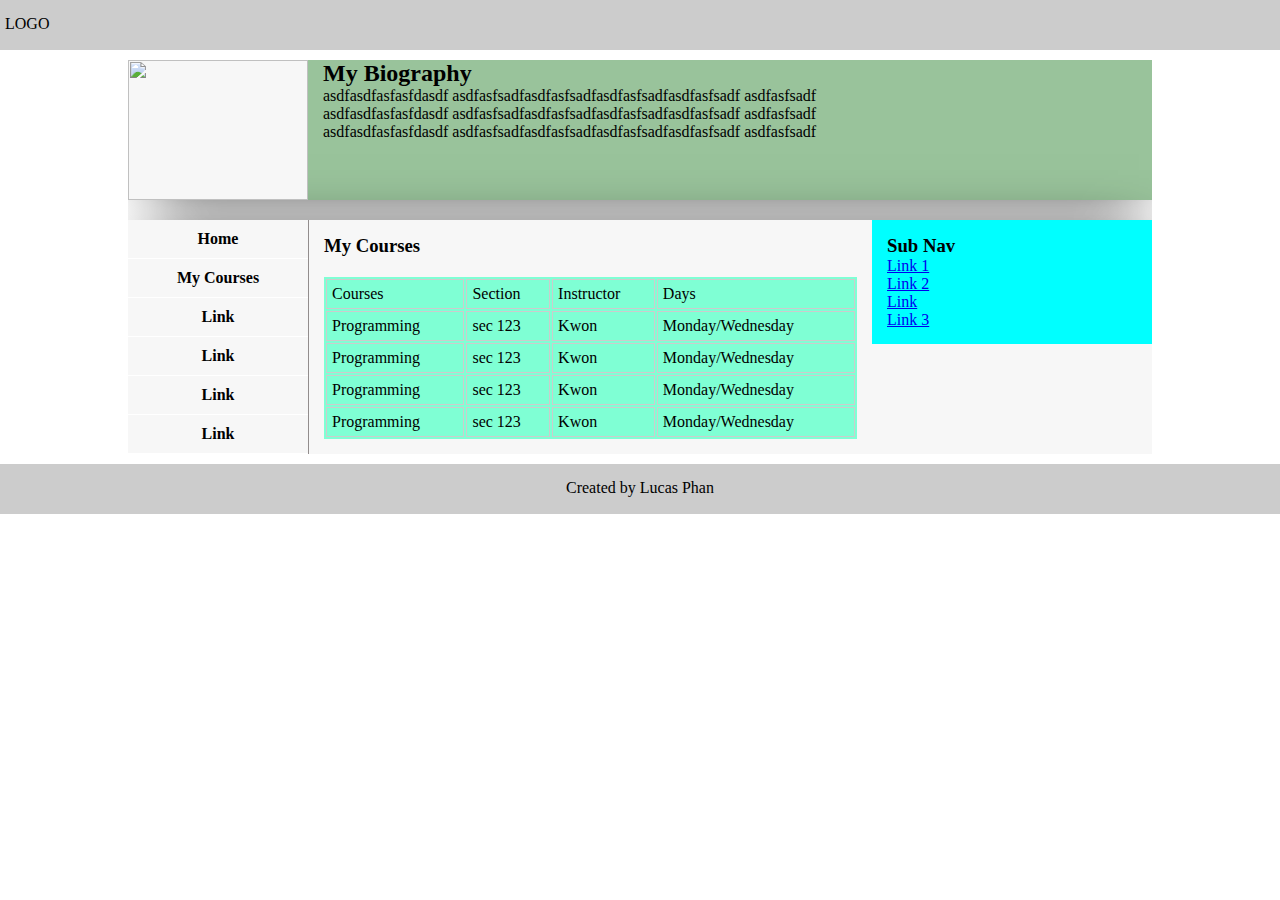
==== courses.html @ 0fb83859 "feat(course):add course page" ====
<!DOCTYPE html>
<html>

<head>
    <!-- This is a comment -->
    <title>MY BIO PAGE</title>
    <style>
        * {
            margin: 0;
            padding: 0;
        }

        .main-header,
        .main-footer {
            background-color: #ccc;
            height: 50px;
        }

        .logo,
        .legal-text {
            display: block;
            padding: 10px 5px 10px 5px;
            height: 30px;
            padding-top: 15px;
        }

        .main-footer {
            position: relative;
            bottom: 0;
            left: 0;
            right: 0;
        }

        .legal-text {
            text-align: center;
        }
        .main-container {
            width:80%;
            height:100%;
            display: flex;
            flex-direction:column;
            margin: 10px auto;
            overflow:auto;
        }
        .bio-container {
            height: 140px;
            background-color:#99c39b;  
        }
        .avatar {
            width:180px;
            height:140px;
            background:#f7f7f7;
            float:left;
            margin-right: 15px;
            position: relative;
        }
        .avatar img {
            width:100%;
            height:100%;
        }
        .bottom-container {
            background-color:#f7f7f7;
            width:100%;
            margin-top:20px;
        }
        .left-sidebar {
            float:left;
            width:180px;
            height:100%;
            background-color: #f7f7f7;
        }
        .left-sidebar ul {
            text-align: center;
            display: block;
        }
        .left-sidebar li {
            display: block;
            width:100%;
            border-bottom:1px solid #FFF;
        }
        .left-sidebar ul li a {
            text-decoration: none;
            color:#000;
            padding:10px;
            display: block;
            font-weight: bold;
            transition-duration: 0.5s;
        }
        .left-sidebar ul li a:hover {
            color:#FFF;
            opacity: 0.5;
            background-color:rgb(122, 115, 112);
        }
        .gallery {
            background: #f7f7f7;
            float: left;
            height: calc(100% - 30px);
            padding:15px;
            width: calc(100% - 491px);
            border-left: 1px solid rgb(146, 141, 141);
            
        }
        .gallery ul.row {
            margin-top:25px;
            margin-bottom:25px;
            list-style-type:none;
            text-align:center;
            width:100%;
        }
        .gallery ul.row li {
            margin-right:15px;
            display: inline-block;
           
        }
        .gallery ul.row li > img {
            height:150px;
            width:200px;
        }
        .right-sidebar {
          padding: 15px;
          float:right;
          width:250px;
          height: 100%;
          background-color: aqua;
        }
        .right-sidebar ul {
          list-style-type:none;
        }
        .box-shadow {
            -webkit-box-shadow: 7px 3px 60px -20px rgba(0,0,0,1);
            -moz-box-shadow: 7px 3px 60px -20px rgba(0,0,0,1);
            box-shadow: 7px 3px 60px -20px rgba(0,0,0,1);
        }
        .course-table {
          margin-top:20px;
          width:100%;
          background-color:aquamarine;
        }
        .course-table tr td {
          padding:5px;
          border:1px solid #CCC;
        }

    </style>
</head>

<body>
    <header class="main-header">
        <span class="logo">LOGO</span>
    </header>
    <div class="main-container">
        <div class="bio-container box-shadow">
            <div class="avatar">
                <img src="./img/avatar.png" rel="my avater">
            </div>
            <h2>My Biography</h2>
            <p>asdfasdfasfasfdasdf asdfasfsadfasdfasfsadfasdfasfsadfasdfasfsadf asdfasfsadf</p>
            <p>asdfasdfasfasfdasdf asdfasfsadfasdfasfsadfasdfasfsadfasdfasfsadf asdfasfsadf</p>
            <p>asdfasdfasfasfdasdf asdfasfsadfasdfasfsadfasdfasfsadfasdfasfsadf asdfasfsadf</p>
        </div>
        <div class="bottom-container box-shadow">
            <aside class="left-sidebar">
                <ul class="navigation">
                    <li><a href="./index.html">Home</a></li>
                    <li><a href="./courses.html">My Courses</a></li>                    <li><a href="#">Link</a></li>
                    <li><a href="#">Link</a></li>
                    <li><a href="#">Link</a></li>
                    <li><a href="#">Link</a></li>
                </ul>
            </aside>
            <div class="gallery">
                <h3>My Courses</h3>
                <table class="course-table" cellpadding="2">
                  <thead>
                    <tr>
                      <td>Courses</td>
                      <td>Section</td>
                      <td>Instructor</td>
                      <td>Days</td>
                    </tr>
                  </thead>
                  <tbody>
                    <tr>
                      <td>Programming</td>
                      <td>sec 123</td>
                      <td>Kwon</td>
                      <td>Monday/Wednesday</td>
                    </tr>
                    <tr>
                      <td>Programming</td>
                      <td>sec 123</td>
                      <td>Kwon</td>
                      <td>Monday/Wednesday</td>
                    </tr>
                    <tr>
                      <td>Programming</td>
                      <td>sec 123</td>
                      <td>Kwon</td>
                      <td>Monday/Wednesday</td>
                    </tr>
                    <tr>
                      <td>Programming</td>
                      <td>sec 123</td>
                      <td>Kwon</td>
                      <td>Monday/Wednesday</td>
                    </tr>
                  </tbody>
                </table>
            </div>
            <aside class="right-sidebar">
                <h3>Sub Nav</h3>
                <ul class="navigation">
                    <li><a href="./index.html">Link 1</a></li>
                    <li><a href="./courses.html">Link 2</a></li>                    <li><a href="#">Link</a></li>
                    <li><a href="#">Link 3</a></li>
                </ul>
            </aside>

        </div>
    </div>
    <footer class="main-footer">
        <span class="legal-text">Created by Lucas Phan</span>
    </footer>
</body>

</html>
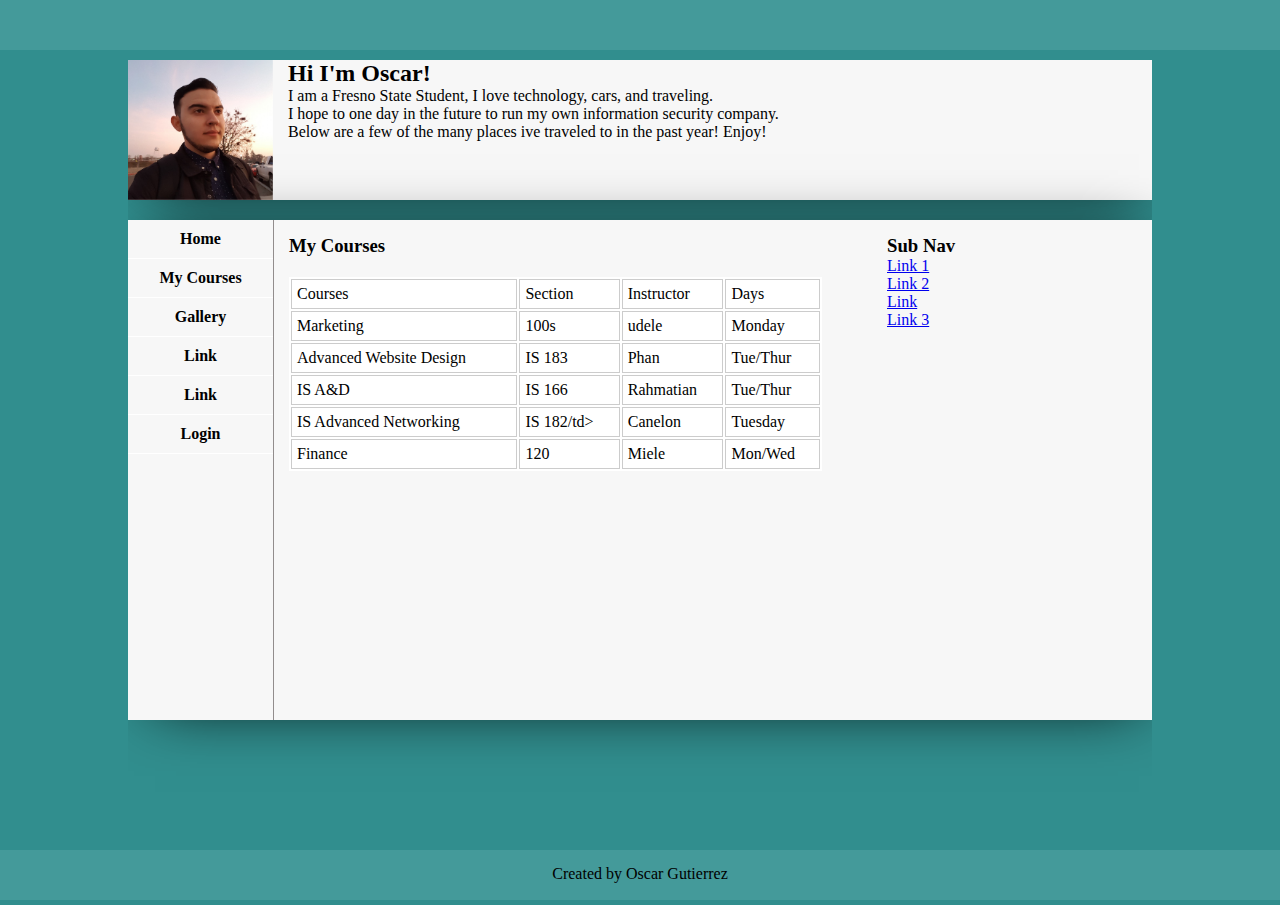
==== commit 376efdb9: "added my customizations" ====
--- a/courses.html
+++ b/courses.html
@@ -3,169 +3,32 @@
 
 <head>
     <!-- This is a comment -->
-    <title>MY BIO PAGE</title>
-    <style>
-        * {
-            margin: 0;
-            padding: 0;
-        }
-
-        .main-header,
-        .main-footer {
-            background-color: #ccc;
-            height: 50px;
-        }
-
-        .logo,
-        .legal-text {
-            display: block;
-            padding: 10px 5px 10px 5px;
-            height: 30px;
-            padding-top: 15px;
-        }
-
-        .main-footer {
-            position: relative;
-            bottom: 0;
-            left: 0;
-            right: 0;
-        }
-
-        .legal-text {
-            text-align: center;
-        }
-        .main-container {
-            width:80%;
-            height:100%;
-            display: flex;
-            flex-direction:column;
-            margin: 10px auto;
-            overflow:auto;
-        }
-        .bio-container {
-            height: 140px;
-            background-color:#99c39b;  
-        }
-        .avatar {
-            width:180px;
-            height:140px;
-            background:#f7f7f7;
-            float:left;
-            margin-right: 15px;
-            position: relative;
-        }
-        .avatar img {
-            width:100%;
-            height:100%;
-        }
-        .bottom-container {
-            background-color:#f7f7f7;
-            width:100%;
-            margin-top:20px;
-        }
-        .left-sidebar {
-            float:left;
-            width:180px;
-            height:100%;
-            background-color: #f7f7f7;
-        }
-        .left-sidebar ul {
-            text-align: center;
-            display: block;
-        }
-        .left-sidebar li {
-            display: block;
-            width:100%;
-            border-bottom:1px solid #FFF;
-        }
-        .left-sidebar ul li a {
-            text-decoration: none;
-            color:#000;
-            padding:10px;
-            display: block;
-            font-weight: bold;
-            transition-duration: 0.5s;
-        }
-        .left-sidebar ul li a:hover {
-            color:#FFF;
-            opacity: 0.5;
-            background-color:rgb(122, 115, 112);
-        }
-        .gallery {
-            background: #f7f7f7;
-            float: left;
-            height: calc(100% - 30px);
-            padding:15px;
-            width: calc(100% - 491px);
-            border-left: 1px solid rgb(146, 141, 141);
-            
-        }
-        .gallery ul.row {
-            margin-top:25px;
-            margin-bottom:25px;
-            list-style-type:none;
-            text-align:center;
-            width:100%;
-        }
-        .gallery ul.row li {
-            margin-right:15px;
-            display: inline-block;
-           
-        }
-        .gallery ul.row li > img {
-            height:150px;
-            width:200px;
-        }
-        .right-sidebar {
-          padding: 15px;
-          float:right;
-          width:250px;
-          height: 100%;
-          background-color: aqua;
-        }
-        .right-sidebar ul {
-          list-style-type:none;
-        }
-        .box-shadow {
-            -webkit-box-shadow: 7px 3px 60px -20px rgba(0,0,0,1);
-            -moz-box-shadow: 7px 3px 60px -20px rgba(0,0,0,1);
-            box-shadow: 7px 3px 60px -20px rgba(0,0,0,1);
-        }
-        .course-table {
-          margin-top:20px;
-          width:100%;
-          background-color:aquamarine;
-        }
-        .course-table tr td {
-          padding:5px;
-          border:1px solid #CCC;
-        }
-
-    </style>
+    <title>MY Courses</title>
+    <link rel="stylesheet" href="./css/course.css">
 </head>
 
 <body>
     <header class="main-header">
-        <span class="logo">LOGO</span>
     </header>
     <div class="main-container">
         <div class="bio-container box-shadow">
             <div class="avatar">
                 <img src="./img/avatar.png" rel="my avater">
             </div>
-            <h2>My Biography</h2>
-            <p>asdfasdfasfasfdasdf asdfasfsadfasdfasfsadfasdfasfsadfasdfasfsadf asdfasfsadf</p>
-            <p>asdfasdfasfasfdasdf asdfasfsadfasdfasfsadfasdfasfsadfasdfasfsadf asdfasfsadf</p>
-            <p>asdfasdfasfasfdasdf asdfasfsadfasdfasfsadfasdfasfsadfasdfasfsadf asdfasfsadf</p>
+            <h2>Hi I'm Oscar!</h2>
+            <p>I am a Fresno State Student, I love technology, cars, and traveling.</p>
+            <p>I hope to one day in the future to run my own information security company.</p>
+            <p>Below are a few of the many places ive traveled to in the past year! Enjoy!</p>
         </div>
         <div class="bottom-container box-shadow">
             <aside class="left-sidebar">
                 <ul class="navigation">
-                    <li><a href="./index.html">Home</a></li>
-                    <li><a href="./courses.html">My Courses</a></li>                    <li><a href="#">Link</a></li>
-                    <li><a href="#">Link</a></li>
-                    <li><a href="#">Link</a></li>
-                    <li><a href="#">Link</a></li>
+                        <li><a href="./index.html">Home</a></li>
+                        <li><a href="./courses.html">My Courses</a></li>
+                        <li><a href="#">Gallery</a></li>
+                        <li><a href="#">Link</a></li>
+                        <li><a href="#">Link</a></li>
+                        <li><a href="./login.html">Login</a></li>
                 </ul>
             </aside>
             <div class="gallery">
@@ -181,29 +44,35 @@
                   </thead>
                   <tbody>
                     <tr>
-                      <td>Programming</td>
-                      <td>sec 123</td>
-                      <td>Kwon</td>
-                      <td>Monday/Wednesday</td>
+                      <td>Marketing </td>
+                      <td>100s</td>
+                      <td>udele</td>
+                      <td>Monday</td>
                     </tr>
                     <tr>
-                      <td>Programming</td>
-                      <td>sec 123</td>
-                      <td>Kwon</td>
-                      <td>Monday/Wednesday</td>
+                      <td>Advanced Website Design</td>
+                      <td>IS 183</td>
+                      <td>Phan</td>
+                      <td>Tue/Thur</td>
                     </tr>
                     <tr>
-                      <td>Programming</td>
-                      <td>sec 123</td>
-                      <td>Kwon</td>
-                      <td>Monday/Wednesday</td>
+                      <td>IS A&D</td>
+                      <td>IS 166</td>
+                      <td>Rahmatian</td>
+                      <td>Tue/Thur</td>
                     </tr>
                     <tr>
-                      <td>Programming</td>
-                      <td>sec 123</td>
-                      <td>Kwon</td>
-                      <td>Monday/Wednesday</td>
+                      <td>IS Advanced Networking</td>
+                      <td>IS 182/td>
+                      <td>Canelon</td>
+                      <td>Tuesday</td>
                     </tr>
+                    <tr>
+                            <td>Finance </td>
+                            <td>120</td>
+                            <td>Miele</td>
+                            <td>Mon/Wed</td>
+                          </tr>
                   </tbody>
                 </table>
             </div>
@@ -219,7 +88,8 @@
         </div>
     </div>
     <footer class="main-footer">
-        <span class="legal-text">Created by Lucas Phan</span>
+        <span class="legal-text">Created by Oscar Gutierrez
+        </span>
     </footer>
 </body>
 
--- a/css/course.css
+++ b/css/course.css
@@ -0,0 +1,163 @@
+  * {
+    margin: 0;
+    padding: 0;
+  }
+
+  html {
+    height: 100%;
+  }
+
+  body {
+    height: calc(100% - 120px);
+    background-color: #318e8e;
+  }
+
+  .main-header,
+  .main-footer {
+    background-color: #449a9a;
+    height: 50px;
+  }
+
+  .logo,
+  .legal-text {
+    display: block;
+    padding: 10px 5px 10px 5px;
+    height: 30px;
+    padding-top: 15px;
+  }
+
+  .main-footer {
+    position: relative;
+    bottom: 0;
+    left: 0;
+    right: 0;
+  }
+
+  .legal-text {
+    text-align: center;
+  }
+
+  .main-container {
+    width: 80%;
+    height: 100%;
+    display: flex;
+    flex-direction: column;
+    margin: 10px auto;
+    overflow: auto;
+  }
+
+  .bio-container {
+    height: 140px;
+    background-color: #f7f7f7;
+  }
+
+  .avatar {
+    width: 145px;
+    height: 140px;
+    background: #f7f7f7;
+    float: left;
+    margin-right: 15px;
+    position: relative;
+  }
+
+  .avatar img {
+    width: 100%;
+    height: 100%;
+  }
+
+  .bottom-container {
+    background-color: #f7f7f7;
+    width: 100%;
+    margin-top: 20px;
+    height: 500px;
+    overflow: auto;
+  }
+
+  .left-sidebar {
+    float: left;
+    width: 145px;
+    height: 100%;
+    background-color: #f7f7f7;
+  }
+
+  .left-sidebar ul {
+    text-align: center;
+    display: block;
+  }
+
+  .left-sidebar li {
+    display: block;
+    width: 100%;
+    border-bottom: 1px solid #FFF;
+  }
+
+  .left-sidebar ul li a {
+    text-decoration: none;
+    color: #000;
+    padding: 10px;
+    display: block;
+    font-weight: bold;
+    transition-duration: 0.5s;
+  }
+
+  .left-sidebar ul li a:hover {
+    color: #FFF;
+    opacity: 0.5;
+    background-color: rgb(122, 115, 112);
+  }
+
+  .gallery {
+    background: #f7f7f7;
+    float: left;
+    height: calc(100% - 30px);
+    padding: 15px;
+    width: calc(100% - 491px);
+    border-left: 1px solid rgb(146, 141, 141);
+  }
+
+  .gallery ul.row {
+    margin-top: 25px;
+    margin-bottom: 25px;
+    list-style-type: none;
+    text-align: center;
+    width: 100%;
+  }
+
+  .gallery ul.row li {
+    margin-right: 15px;
+    display: inline-block;
+  }
+
+  .gallery ul.row li>img {
+    height: 150px;
+    width: 200px;
+  }
+
+  .right-sidebar {
+    padding: 15px;
+    float: right;
+    width: 250px;
+    height: 100%;
+    background-color: #f7f7f7;
+  }
+
+  .right-sidebar ul {
+    list-style-type: none;
+  }
+
+  .box-shadow {
+    -webkit-box-shadow: 7px 3px 60px -20px rgba(0, 0, 0, 1);
+    -moz-box-shadow: 7px 3px 60px -20px rgba(0, 0, 0, 1);
+    box-shadow: 7px 3px 60px -20px rgba(0, 0, 0, 1);
+  }
+
+  .course-table {
+    margin-top: 20px;
+    width: 100%;
+    background-color: #FFF;
+  }
+
+  .course-table tr td {
+    padding: 5px;
+    border: 1px solid #CCC;
+  }